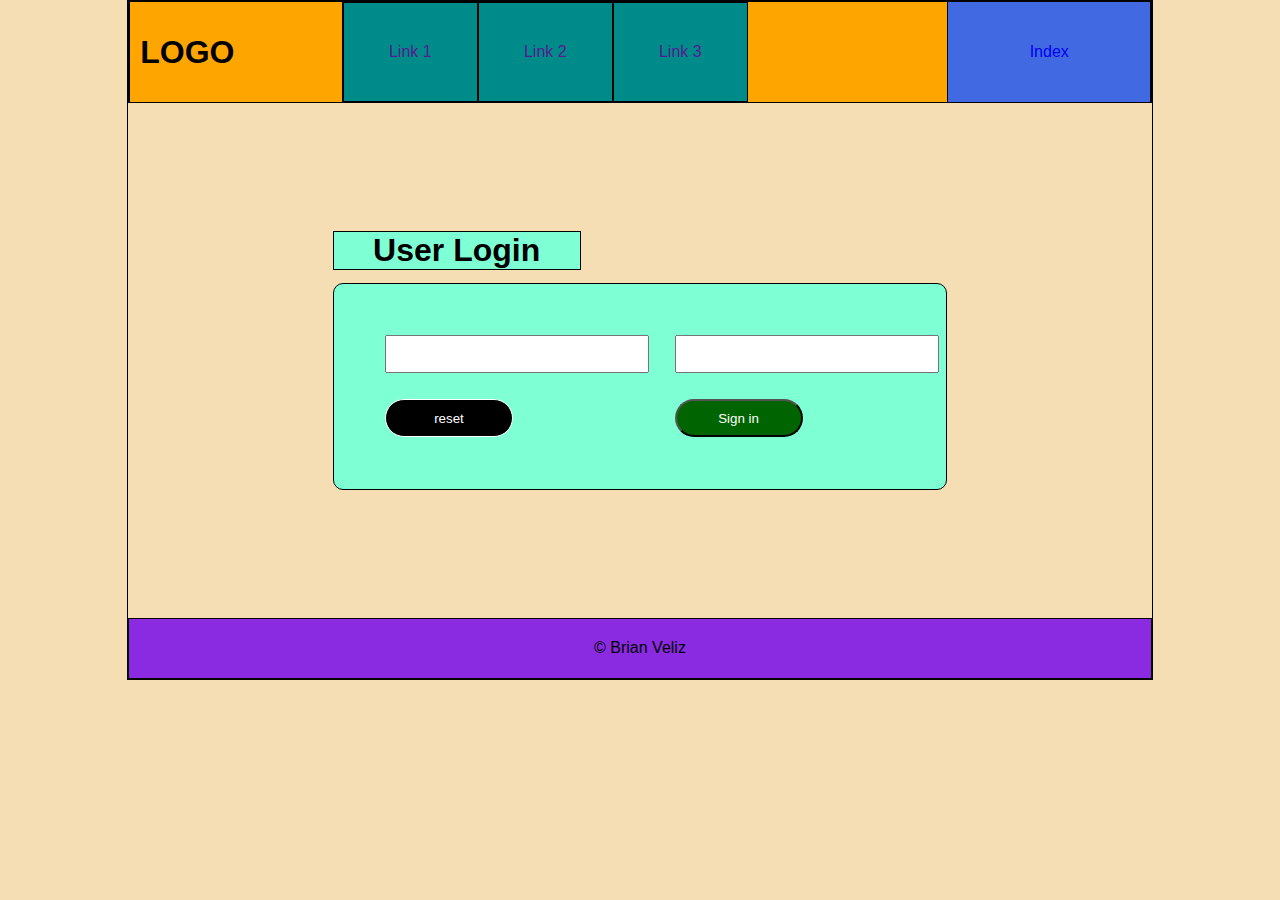
==== Login.html @ 67118e8a "finished basic css fundamentals" ====
<!DOCTYPE html>
<html lang="en">
<head>
    <meta charset="UTF-8">
    <meta http-equiv="X-UA-Compatible" content="IE=edge">
    <meta name="viewport" content="width=device-width, initial-scale=1.0">
    <link rel="stylesheet" href="login.css">
    <title>Login page</title>
</head>
<body>
    <header>
        <h1>Logo</h1>
        <nav>
            <ul>
                <li><a href="">Link 1</a></li>
                <li><a href="">Link 2</a></li>
                <li><a href="">Link 3</a></li>
            </ul>
        </nav>
        <a href="index.html">Index</a>
    </header>
    <main>
        <h1>User Login</h1>
        <form action="" method="post">
            <input type="text" name="" id="">
            <input type="text" name="" id="">
            <input type="button" name="" id="" value="reset">
            <input type="submit" value="Sign in" name="" id="" i>
        </form>
    </main>
    <footer><span>&copy; Brian Veliz</span></footer>
</body>
</html>
---- login.css ----
*{
    font-family: sans-serif;
}

body{
    width: 1024px;
    margin: 0 auto;
    display: flex;
    flex-direction: column;
    background-color: wheat;
    border: 1px solid black;
}

header{
    grid-row: 1/2;
    grid-column: 1/3;
    border: 1px solid rgb(0, 0, 0);
    height: 100px;
    display: flex;
    justify-content: space-between;
    align-items: center;
}

header > h1{
    height: 100%;
    width: 20%;
    border: 1px solid black;
    display: flex;
    align-items: center;
    background-color: orange;
    padding-left: 1%;
    text-transform: uppercase;
}

header >nav{
    width: 60%;
    height: 100%;
    background-color: orange;
}
header > nav > ul{
    padding: 0;
    margin: 0;
    display: flex;
    height: 100%;
}
header > nav > ul >li{
    background-color: darkcyan;
    border: 1px solid  black;
    list-style: none;
    display: flex;
    justify-content: center;
    align-items: center;
    width: 22%;
}

header > nav > ul > li > a{
    text-decoration: none;
}
header > a{
    height: 100%;
    width: 20%;
    border: 1px solid black;
    display: flex;
    justify-content: center;
    align-items: center;
    background-color: royalblue;
    text-decoration: none;
}

/*Main content */
main{
    margin:10vw;
    align-self: center;
    display: flex;
    justify-content: center;
    flex-direction: column;
    width: 60%;
}
main > h1{
    padding: 0;
    margin:0;
    margin-bottom: 1vw;
    border: 1px solid black;
    background-color: aquamarine;
    width: 40%;
    text-align: center;
}

main > form {
    border: 1px solid black;
    border-radius: 10px;
    background-color: aquamarine;
    height: 10vw;
    display: grid;
    grid-template-columns: 1fr 1f;
    grid-template-rows: 1fr 1fr ;
    padding:3vw;
}
main > form > input{
    margin:1vw;
    width: 20vw;
}

main > form > input:nth-child(3), input:nth-child(4){
    width: 10vw;
    grid-row: 2/3;
    border-radius: 40px;
}

main > form > input:nth-child(3){
    border: 1px solid white;
    background-color: black;
    color:white;
}

main > form > input:nth-child(4){
    background-color: darkgreen;
    color:white;
}

/*Footer*/
footer{
    border: 1px solid black;
    background-color: blueviolet;
    grid-column: 1/3;
    display: flex;
    justify-content: center;
    align-items:center;
    padding: 2%;
}
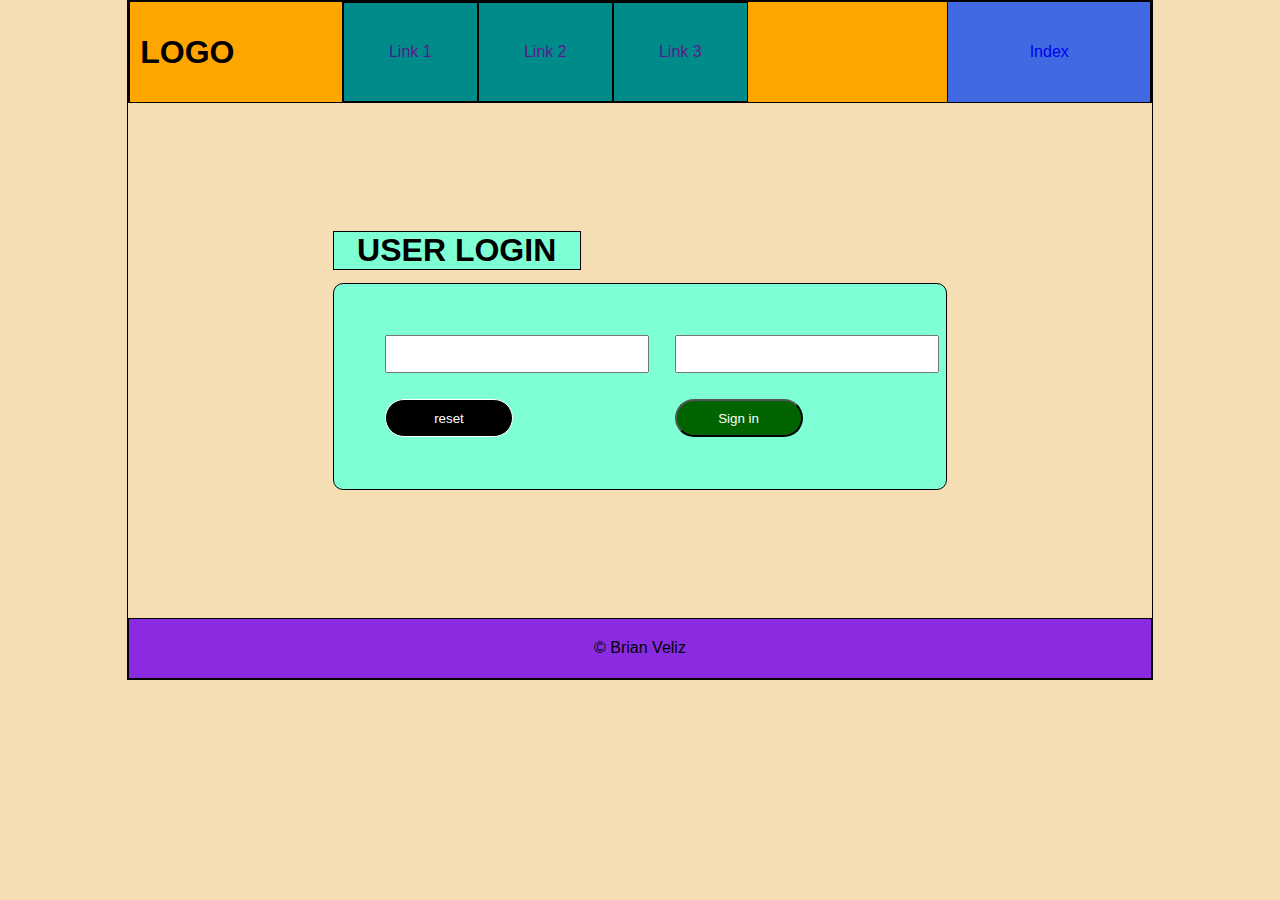
==== commit 24912fa0: "updated user login uppercase" ====
--- a/Login.html
+++ b/Login.html
@@ -20,7 +20,7 @@
         <a href="index.html">Index</a>
     </header>
     <main>
-        <h1>User Login</h1>
+        <h1>user login</h1>
         <form action="" method="post">
             <input type="text" name="" id="">
             <input type="text" name="" id="">
--- a/login.css
+++ b/login.css
@@ -84,6 +84,7 @@
     background-color: aquamarine;
     width: 40%;
     text-align: center;
+    text-transform: uppercase;
 }
 
 main > form {
@@ -92,8 +93,8 @@
     background-color: aquamarine;
     height: 10vw;
     display: grid;
-    grid-template-columns: 1fr 1f;
-    grid-template-rows: 1fr 1fr ;
+    grid-template-columns: auto auto;
+    grid-template-rows: auto auto ;
     padding:3vw;
 }
 main > form > input{
